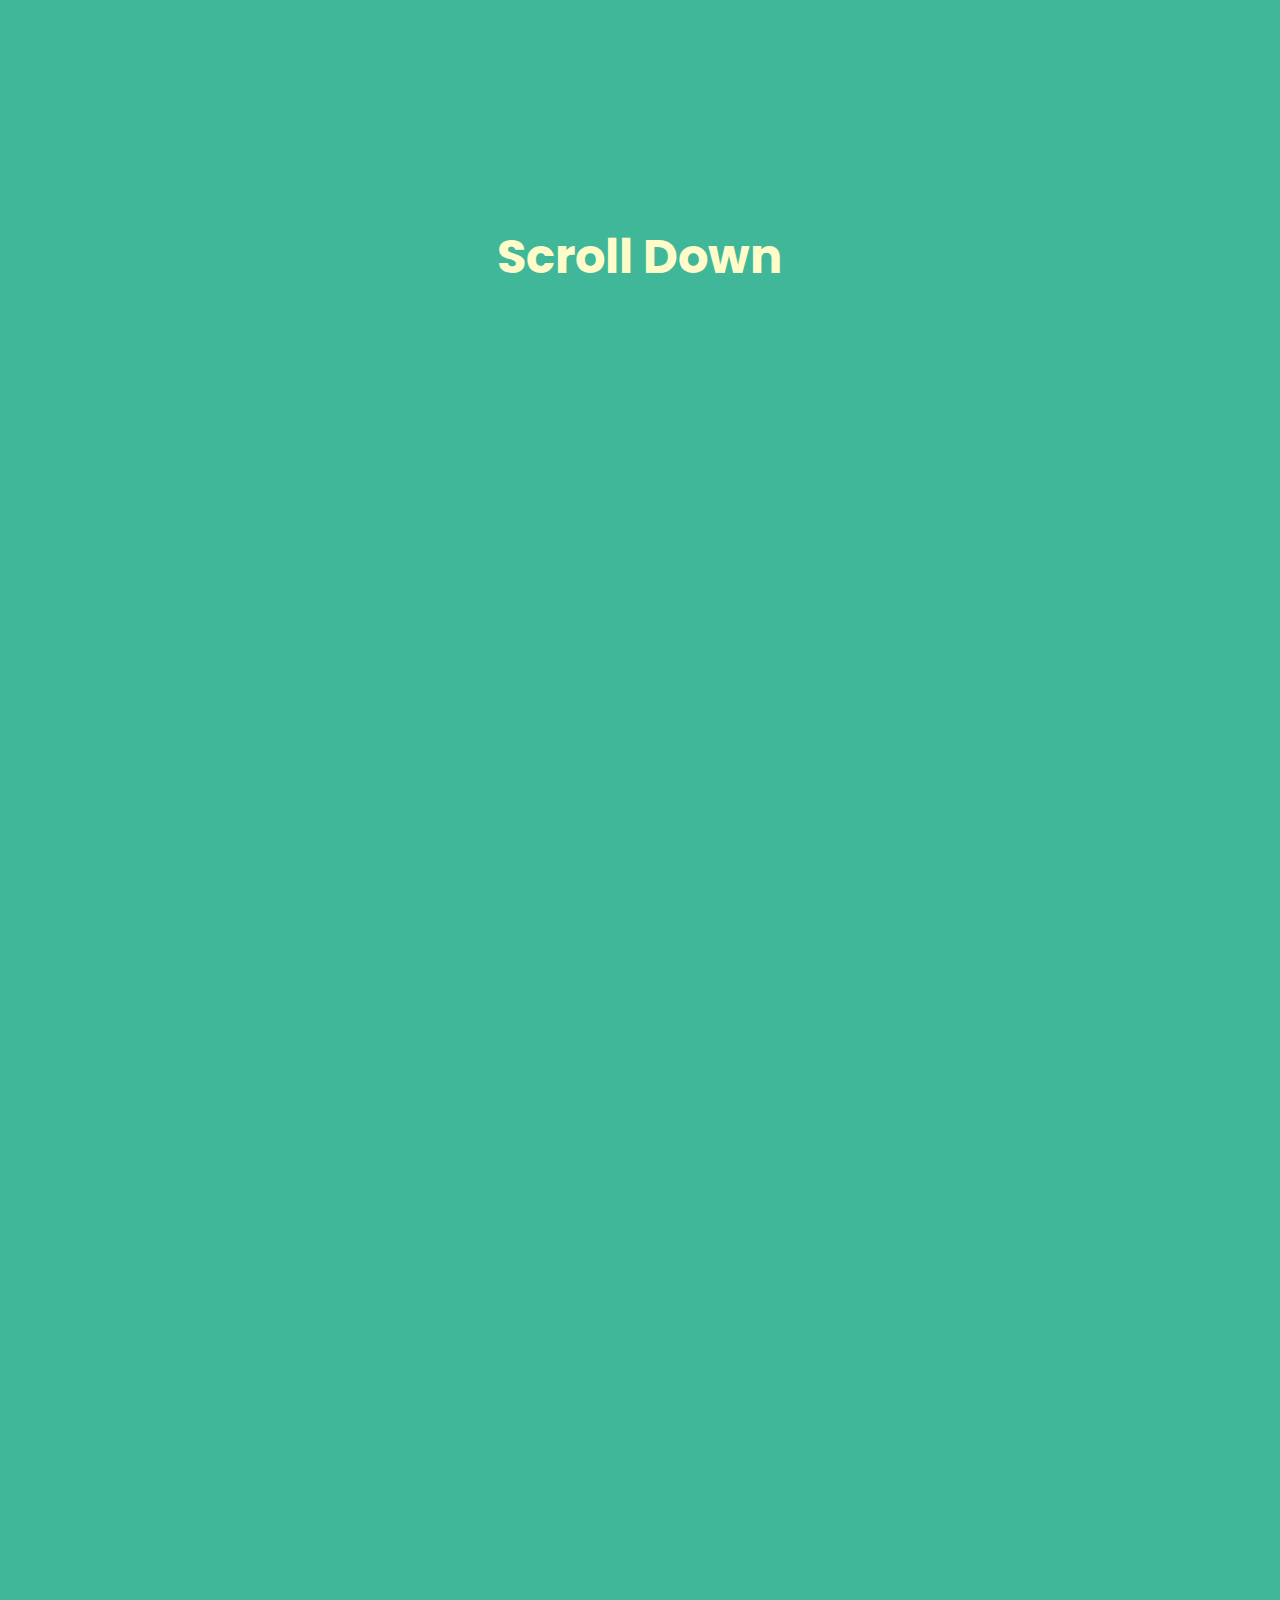
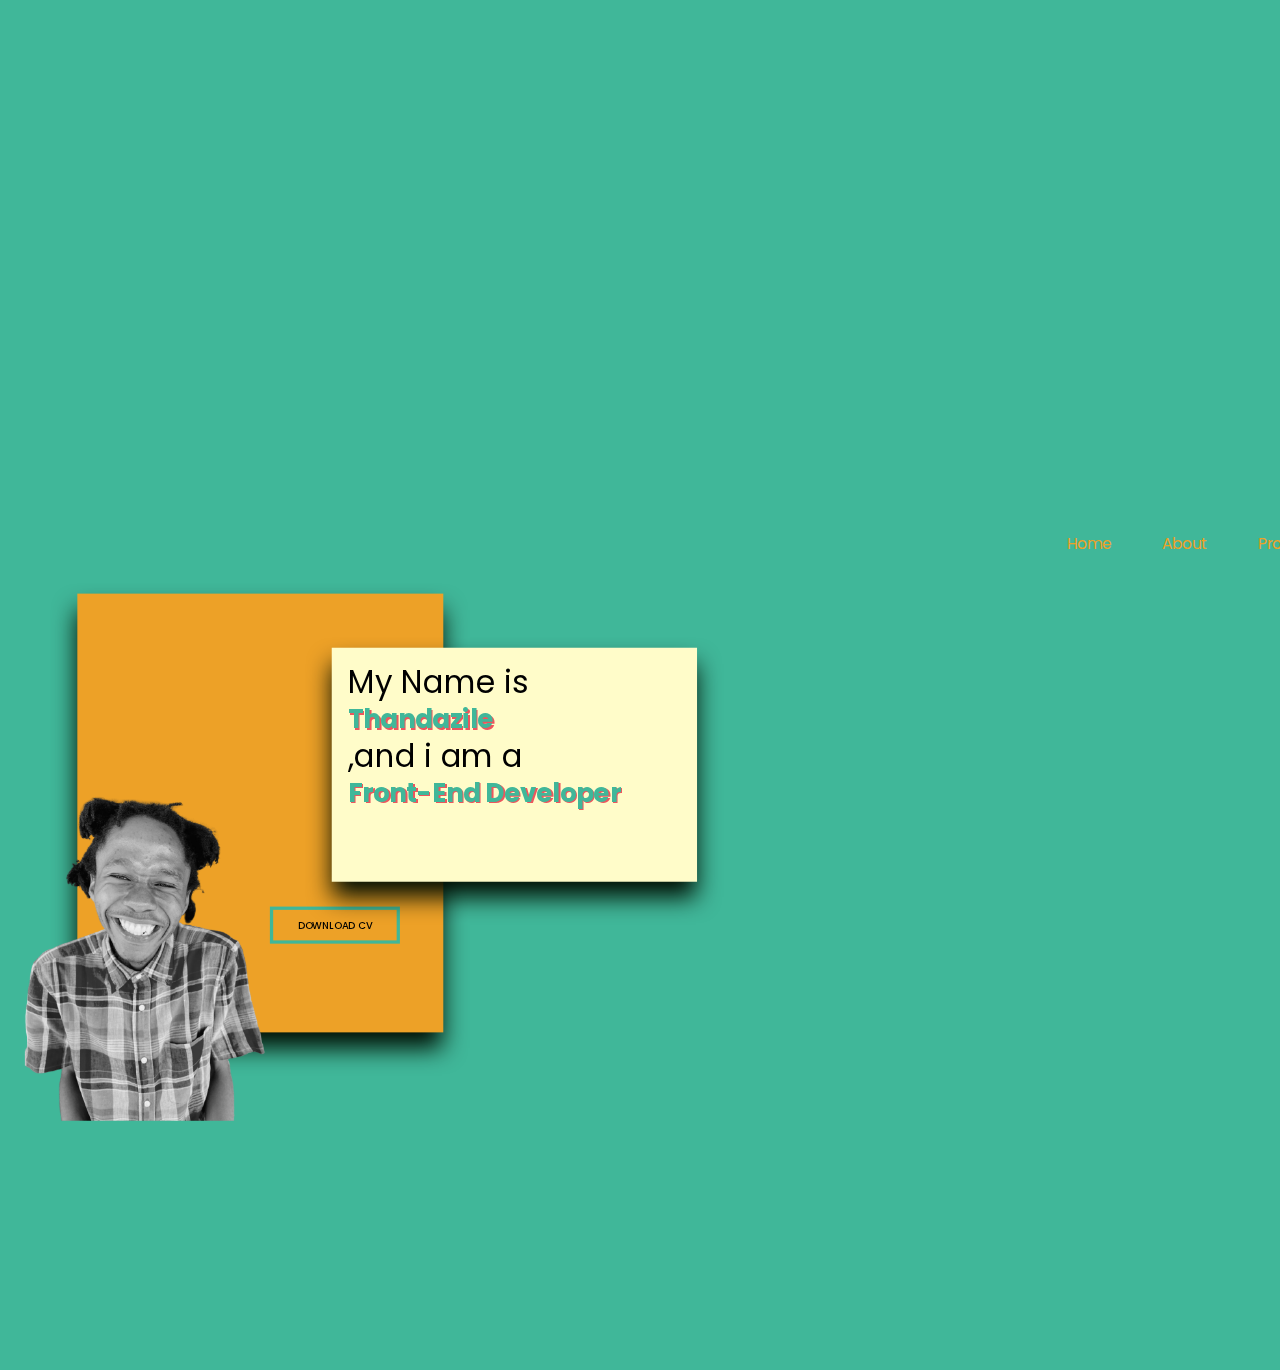
==== index.html @ 6eea0deb "Initial Commit" ====
<!DOCTYPE html>
<html lang="en">
  <head>
    <meta charset="UTF-8" />
    <meta http-equiv="X-UA-Compatible" content="IE=edge" />
    <meta name="viewport" content="width=device-width, initial-scale=1.0" />
    <link
      rel="stylesheet"
      href="https://cdnjs.cloudflare.com/ajax/libs/font-awesome/6.1.0/css/all.min.css"
      integrity="sha512-10/jx2EXwxxWqCLX/hHth/vu2KY3jCF70dCQB8TSgNjbCVAC/8vai53GfMDrO2Emgwccf2pJqxct9ehpzG+MTw=="
      crossorigin="anonymous"
      referrerpolicy="no-referrer"
    />
    <link rel="stylesheet" href="./index.css" />
    <link rel="stylesheet" href="./styles/homeContent.css" />
    <link rel="stylesheet" href="./styles/navigation.css" />
    <link rel="stylesheet" href="./styles/homemediaQueries.css">
    <script src="./index.js" defer></script>
    <script src="./javascript/navigation.js" defer></script>
    <title>Portfolio Website</title>
  </head>
  <body>
    <!--Scrolling Properties-->

    <h3>Scroll Down</h3>
    <h2 class="text">Molo.Dumela.Sawubona.Hello.</h2>
    <section class="inner-text-section">
      <h2 class="inner-text">Molo.Dumela.Sawubona.Hello.</h2>
    </section>

    <!--Main Content-->

    <main class="main-content">
      <section class="navigation-section">
        <nav>
          <ul>
            <li class="list-item"><a href="./index.html">Home</a></li>
            <li class="list-item"><a href="./pages/about.html">About</a></li>
            <li class="list-item">
              <a href="./pages/projects.html">Projects</a>
            </li>
          </ul>
        </nav>
      </section>
      <div class="container">
        <div class="grid-container">
          <div class="section-left-container">
            <section class="section-left">
              <div class="image-container">
                <img
                  src="./Images/IMG-20211226-WA0009-removebg-preview.png"
                  alt=""
                />
              </div>
              <div class="btn-con">
                <button class="btn btn1">Download CV </button>
              </div>
            </section>
          </div>
          <section class="section-right">
            <p>
              My Name is <span class="details">Thandazile</span>,and i am a
              <span class="details">Front-End Developer</span>
            </p>
          </section>
        </div>
        <div class="icon-container">
          <i id="github-icon" class="fa-brands fa-github"></i>
          <br />
          <i id="itch-icon" class="fab fa-itch-io"></i>
        </div>
      </div>
    </main>
  </body>
</html>
---- index.css ----
@import url('https://fonts.googleapis.com/css?family=Poppins:100,200,300,400,500,600,700,800,900');

*{
    margin: 0;
    padding: 0;
    font-family: 'Poppins', sans-serif
}

body{
    background-color: #0e112e;
    
}
h3{
    position: absolute;
    top: 50%;
    left: 50%;
    transform: translate(-50%,-75%);
    margin-top: -100px;
    color: #FFFCC9;
    font-size: 3em;
    padding: 150px;
}
.inner-text-section{
    position: fixed;
    top: 0px;
    left: 0;
    width: 100%;
    height: 100vh;
    background-color:#0e112e; 
    display:flex;
    justify-content:  center;
    align-items: center;
    clip-path: circle(0px at center center);
}

.inner-text{
    position: fixed;
    top: 55%;
    left: 100%;
    transform: translateY(-50%);
    white-space: nowrap;
    z-index: 1;
    font-size: 10vw;
    color: #EDA127;
    text-align: center;
    width: 100%;
}
.text{
    position: fixed;
    top: 55%;
    left: 100%;
    transform: translateY(-50%);
    white-space: nowrap;
    z-index: 1;
    font-size: 10vw;
    color: transparent;
    -webkit-text-stroke: 2px #ED565D;
    text-align: center;
    width: 100%;
}
---- styles/homeContent.css ----
body{
    background-color: #40b799;
}
.grid-container {
  position: relative;
  margin-top: 225vh;
  margin-bottom: 25vh;
  margin-left: 15vh;
  padding: 10px;
  color: #fff;

  display: grid;
  grid-template-columns: repeat(2, 1fr);
}
.softSkils-container {
  position: absolute;
  top: 214%;
  padding: 10px;
  color: #fff;
  opacity: 4px;
  z-index: 1;
}
.details {
  font-size: 40px;
  color: #ed565d;
  display: block;
}

/* Section - Content */

.section-left-container {
  transform: translate(-15%, 25%);
}
.section-left {
  display: block;
  height: 75vh;
  width: 100%;
  background-color: #eda127;
  box-shadow: 0 25px 35px rgb(0, 14, 2);
  transition: all 1s ease-in-out;
}
.section-left:hover {
  cursor: default;
  transform: translateY(-15px);
  border: 1px solid var(--color-secondary);
  box-shadow: 0 25px 35px rgb(0, 14, 2);
  transition: all 0.8s ease-in-out;
}
.section-right {
  background-color: #fffcc9;
  height: 40vh;
  transform: translate(-55%, 90%);
  box-shadow: 0 25px 35px rgb(0, 14, 2);
  transition: all 1s ease-in-out;
}
.section-right:hover {
  cursor: default;
  transform: translate(-45%, 80%);
  border: 1px solid var(--color-secondary);
  box-shadow: 0 25px 35px rgb(0, 14, 2);
  transition: all 1s ease-in-out;
}
.section-right p {
  color: black;
  font-size: 1.5rem;
  font-weight: 400;
  line-height: 1.5rem;
  padding: 25px;
}
.section-right span {
  color: #40b799;
  font-weight: 700;
  text-shadow: 2.5px 2.5px #ed565d;
}

/* Image Container */

.image-container{
  /*
    transform: translate(-2.5%, -820.5%);
    */
    transform: scale(100%) translateY(-13.75vh);
}

.image-container img{
    filter: grayscale(100%);
}

/* Donwload CV */

.btn-con{
    margin-left: 25px;
    transform: translate(62.5%, -42.5vh);
}

.btn {
  background: none;
  border: 5px solid #40b799;
  text-transform: uppercase;
  padding: 12px 20px;
  min-width: 200px;
  margin: 10px;
  cursor: pointer;
  transition: color 0.4s linear;
  position: relative;
  font-size: 15px;
  font-weight: 500;
}
.btn:hover {
  color: #fff;
}
.btn::before {
  content: "";
  position: absolute;
  left: 0;
  top: 0;
  width: 100%;
  height: 100%;
  background: #000;
  z-index: -1;
  transition: transform 0.5s;
  transform-origin: 0 0;
  transition-timing-function: cubic-bezier(0.5,1.6,0.4,0.7);
}
.btn1::before{
    transform: scaleX(0);
}
.btn1:hover::before{
    transform: scaleX(1);
}

.icon-container i{
  transform: translate(-225%,-2225%);
}
---- styles/navigation.css ----
@import url('https://fonts.googleapis.com/css?family=Poppins:100,200,300,400,500,600,700,800,900');

.navigation-section {
  position: absolute;
  z-index: 19;
  display: flex;
  justify-content: right;
  align-items: right;
  transform: translate(345%, 425%);
  transition: all .5s ease-in-out;
}
.pages-navigation-section{
    position: absolute;
    z-index: 19;
    display: flex;
    justify-content: right;
    align-items: right;
    transform: translate(62.5vw, 180%);
    transition: all .5s ease-in-out;
}
@media (min-width: 365px) and (max-width: 688px){
  .pages-navigation-section{
    transform: translate(40vw,180%);
  }
}
@media (min-width:688px) and (max-width: 992px){
  .pages-navigation-section{
    transform: translate(45vw,180%);
  }
  
}
@media (min-width:992px) and (max-width: 1100px){
  .pages-navigation-section{
    transform: translate(58vw,180%);
  }
}
@media (min-width:360px) and (max-width: 740px){
  .pages-navigation-section{
    transform: translate(10vw,180%);
  }
}
.pages-navigation-section ul{
    list-style: none;
    display: flex;
}
.navigation-section-slide {
  transform: translate(50vw, 425%);
  transition: all .5s ease-in-out;
}
.navigation-section ul {
  list-style: none;
  display: flex;
}
.list-item a {
  color: #eda127;
  text-decoration: none;
  text-align: justify;
  padding: 25px;
  font-size: 15.5px;

}
.list-item a:hover{
    color:whitesmoke;  
}

.icon-container i{
    position: absolute;
    color: white;
    left: 95%;
    transform: translateY(-1625%);
    font-size: 25px;
    margin-right: 25px;
}
#github-icon{
    padding: .5px;
}
---- styles/homemediaQueries.css ----
@media (min-width: 280px) and (max-width: 653px) {
  .container {
    transform: scale(60%);
  }
  .grid-container {
    transform: translate(-25%, -28%);
  }
  .image-container {
    transform: translate(-20.5%, 4.5%);
  }
  .image-container img {
    transform: scale(70%) translateY(-6vh);
  }
  .section-right {
    transform: translate(-80vw, 28vh);
    transition: all 1s ease-in-out;
  }
  .section-right p {
    color: black;
    font-size: 2.75rem;
    font-weight: 400;
    line-height: 2rem;
  }

  .btn-con {
    width: 80%;
    margin-left: 5px;
    transform: translate(55.5%, -28.5vh);
  }
  .icon-container i {
    transform: translate(1250%, -2025%);
  }
}
@media (min-width: 360px) and (max-width: 740px) {
  .container {
    transform: scale(60%);
  }
  .grid-container {
    transform: translate(-55%, 10%);
  }
  .image-container {
    transform: translate(-20.5%, 4.5%);
  }
  .image-container img {
    transform: scale(65%) translateY(11vh);
  }
  .section-right {
    transform: translate(-60vw, 28vh);
    transition: all 1s ease-in-out;
  }
  .section-right p {
    color: black;
    font-size: 2.05rem;
    font-weight: 400;
    line-height: 3rem;
  }

  .btn-con {
    width: 80%;
    margin-left: 5px;
    transform: translate(55.5%, -18.5vh);
  }
  .icon-container i {
    transform: translate(385%, -1525%);
  }
}
@media (min-width: 375px) and (max-width: 667px) {
  .container {
    transform: scale(60%);
  }
  .grid-container {
    transform: translate(-55%, 10%);
  }
  .image-container {
    transform: translate(-20.5%, 4.5%);
  }
  .image-container img {
    transform: scale(65%);
  }
  .section-right {
    transform: translate(-65vw, 28vh);
    transition: all 1s ease-in-out;
  }
  .section-right p {
    color: black;
    font-size: 1.85rem;
    font-weight: 400;
    line-height: 2.5rem;
  }

  .btn-con {
    width: 80%;
    margin-left: 5px;
    transform: translate(55.5%, -28vh);
  }
  .icon-container i {
    transform: translate(445%, -1225%);
  }
}



@media (min-width: 390px) and (max-width: 844px) {
  .container {
    transform: scale(60%);
  }
  .grid-container {
    transform: translate(-55%, 10%);
  }
  .image-container {
    transform: translate(-20.5%, -240.5%);
  }
  .image-container img {
    transform: scale(65%) translateY(284.5vh);
  }
  .section-right {
    transform: translate(-70vw, 28vh);
    transition: all 1s ease-in-out;
  }
  .section-right p {
    color: black;
    font-size: 2.25rem;
    font-weight: 400;
    line-height: 3.5rem;
  }

  .btn-con {
    width: 80%;
    margin-left: 5px;
    transform: translate(55.5%, -8.5vh);
  }
  .icon-container i {
    transform: translate(385%, -1425%);
  }
}
@media (min-width: 414px) and (max-width: 896px) {
  .container {
    transform: scale(60%);
  }
  .grid-container {
    transform: translate(-55%, 10%);
  }
  .image-container {
    transform: translate(-20.5%, 4.5%);
  }
  .image-container img {
    transform: scale(65%) translateY(29.5vh);
  }
  .section-right {
    transform: translate(-65vw, 28vh);
    transition: all 1s ease-in-out;
  }
  .section-right p {
    color: black;
    font-size: 2.25rem;
    font-weight: 400;
    line-height: 3.5rem;
  }

  .btn-con {
    width: 80%;
    margin-left: 5px;
    transform: translate(55.5%, -8.5vh);
  }
  .icon-container i {
    transform: translate(385%, -1525%);
  }
}
@media (min-width: 412px) and (max-width: 915px) {
  .container {
    transform: scale(60%);
  }
  .grid-container {
    transform: translate(-55%, 10%);
  }
  .image-container {
    transform: translate(-20.5%, 4.5%);
  }
  .image-container img {
    transform: scale(65%) translateY(29.2vh);
  }
  .section-right {
    transform: translate(-70vw, 28vh);
    transition: all 1s ease-in-out;
  }
  .section-right p {
    color: black;
    font-size: 2.25rem;
    font-weight: 400;
    line-height: 3.5rem;
  }

  .btn-con {
    width: 80%;
    margin-left: 5px;
    transform: translate(55.5%, -5.5vh);
  }
  .icon-container i {
    transform: translate(85%, -1525%);
  }
}

@media (min-width: 540px) and (max-width: 720px) {
    .container {
      transform: scale(60%);
    }
    .grid-container {
      transform: translate(-45%, -28%);
    }
    .image-container {
      transform: translate(-20.5%, 4.5%);
    }
    .image-container img {
      transform: scale(85%) translateY(-3.2vh);
    }
    .section-right {
      transform: translate(-40vw, 28vh);
      transition: all 1s ease-in-out;
    }
    .section-right p {
      color: black;
      font-size: 2.75rem;
      font-weight: 400;
      line-height: 2rem;
    }
  
    .btn-con {
      width: 80%;
      margin-left: 5px;
      transform: translate(55.5%, -20.5vh);
    }
    .icon-container i {
      transform: translate(285%, -2225%);
    }
  }

@media (min-width: 768px) and (max-width: 1024px) {
  .container {
    transform: scale(60%);
  }
  .grid-container {
    transform: translate(-25%, -28%);
  }
  .image-container {
    transform: translate(-20.5%, 4.5%);
  }
  .image-container img {
    transform: scale(85%) translateY(24vh);
  }
  .section-right {
    transform: translate(-22vw, 28vh);
    transition: all 1s ease-in-out;
  }
  .section-right p {
    color: black;
    font-size: 2.45rem;
    font-weight: 400;
    line-height: 3.5rem;
  }

  .btn-con {
    width: 80%;
    margin-left: 5px;
    transform: translate(55.5%, 8.5vh);
  }
  .icon-container i {
    transform: translate(385%, -3025%);
  }
}

@media (min-width: 820px) and (max-width: 1180px) {
  .container {
    transform: scale(65%);
  }
  /*
      .grid-container {
        transform: translate(-25%, -28%);
      }

      .image-container {
        transform: translate(-20.5%, 4.5%);
      }
      */
  .grid-container {
    transform: translate(-25%, 10%);
  }
  .image-container {
    transform: translate(-10.5%, -27%);
  }
  .image-container img {
    transform: scale(85%) translateY(50.8vh);
  }
  .section-right {
    transform: translate(-22vw, 28vh);
    transition: all 1s ease-in-out;
  }
  .section-right p {
    color: black;
    font-size: 2.85rem;
    font-weight: 400;
    line-height: 3.5rem;
  }
  /*
      .btn-con {
          width: 80%;
        margin-left: 5px;
        transform: translate(55.5%, 12.5vh);
      }

      .icon-container i{
        transform: translate(385%,-2225%);
      }
      */
  .btn-con {
    width: 80%;
    margin-left: 5px;
    transform: translate(55.5%, 12.5vh);
  }
  .icon-container i {
    transform: translate(385%, -1525%);
  }
}

@media (min-width: 912px) and (max-width: 1368px) {
    .container {
      transform: scale(65%);
    }
    /*
        .grid-container {
          transform: translate(-25%, -28%);
        }
  
        .image-container {
          transform: translate(-20.5%, 4.5%);
        }
        */
    .grid-container {
      transform: translate(-25%, -25%);
    }
    .image-container {
      transform: translate(-10.5%, 10vh);
    }
    .image-container img {
      transform: scale(85%) translateY(30.5vh);
    }
    .section-right {
      transform: translate(-20vw, 28vh);
      transition: all 1s ease-in-out;
    }
    .section-right p {
      color: black;
      font-size: 3rem;
      font-weight: 400;
      line-height: 4rem;
    }
    /*
        .btn-con {
            width: 80%;
          margin-left: 5px;
          transform: translate(55.5%, 12.5vh);
        }
  
        .icon-container i{
          transform: translate(385%,-2225%);
        }
        */
    .btn-con {
      width: 80%;
      margin-left: 5px;
      transform: translate(55.5%, 18.5vh);
    }
    .icon-container i {
      transform: translate(785%, -3825%);
    }
  }

@media (min-width: 1180px) and (max-width: 1285px) {
  .image-container img {
    transform: scale(100%) translateY(16vh);
  }
  .section-right {
    transform: translate(-20vw, 28vh);
    transition: all 1s ease-in-out;
  }
  .section-right p {
    color: black;
    font-size: 3rem;
    font-weight: 400;
    line-height: 3.85rem;
  }
  .btn-con {
    width: 80%;
    margin-left: 5px;
    transform: translate(62.5%, -12.5vh);
  }
  .icon-container i {
    transform: translate(-25%, -1525%);
  }
}

@media (min-width: 1286px) and (max-width: 1920px) {
  .image-container img {
    transform: scale(100%) translateY(16vh);
  }
  .section-right p {
    color: black;
    font-size: 3.25rem;
    font-weight: 400;
    line-height: 5rem;
  }
  .btn-con {
    width: 80%;
    margin-left: 5px;
    transform: translate(55.5%, 5.5vh);
  }
  .icon-container i {
    transform: translate(-225%, -2025%);
  }
}

@media (min-width: 1180px) {
  .image-container img {
    transform: scale(100%) translateY(16vh) translateX(-5%);
  }
  .section-right p {
    color: black;
    font-size: 3rem;
    font-weight: 400;
    line-height: 3.55rem;
  }
  .btn-con {
    width: 80%;
    margin-left: 5px;
    transform: translate(62.5%, -12.5vh);
  }
  .icon-container i {
    transform: translate(-25%, -1425%);
  }
}
@media (min-width: 1545px) {
    .image-container img {
      transform: scale(100%) translateY(32.5vh) translateX(-5%);
    }
    .section-right p {
      color: black;
      font-size: 3rem;
      font-weight: 400;
      line-height: 5rem;
    }
    .btn-con {
      width: 80%;
      margin-left: 5px;
      transform: translate(62.5%, 5.5vh);
    }
    .icon-container i {
      transform: translate(-25%, -1425%);
    }
  }

/*
@media (min-width: 912px) and (max-width:1368px){
    .container {
        transform: scale(60%) ;
      }
      .grid-container {
        transform: translate(-25%, -28%);
      }
      .image-container {
        transform: translate(-20.5%, 4.5%);
      }
      .image-container img {
        transform: scale(85%) translateY(40.05vh);
      }
      .section-right {
        transform: translate(-22vw, 28vh);
        transition: all 1s ease-in-out;
      }
      .section-right p {
        color: black;
        font-size: 3.25rem;
        font-weight: 400;
        line-height: 2.5rem;
      }
    
      .btn-con {
          width: 80%;
        margin-left: 5px;
        transform: translate(55.5%, -12.5vh);
      }
      .icon-container i{
        transform: translate(-885%,-3725%);
      }
}
*/
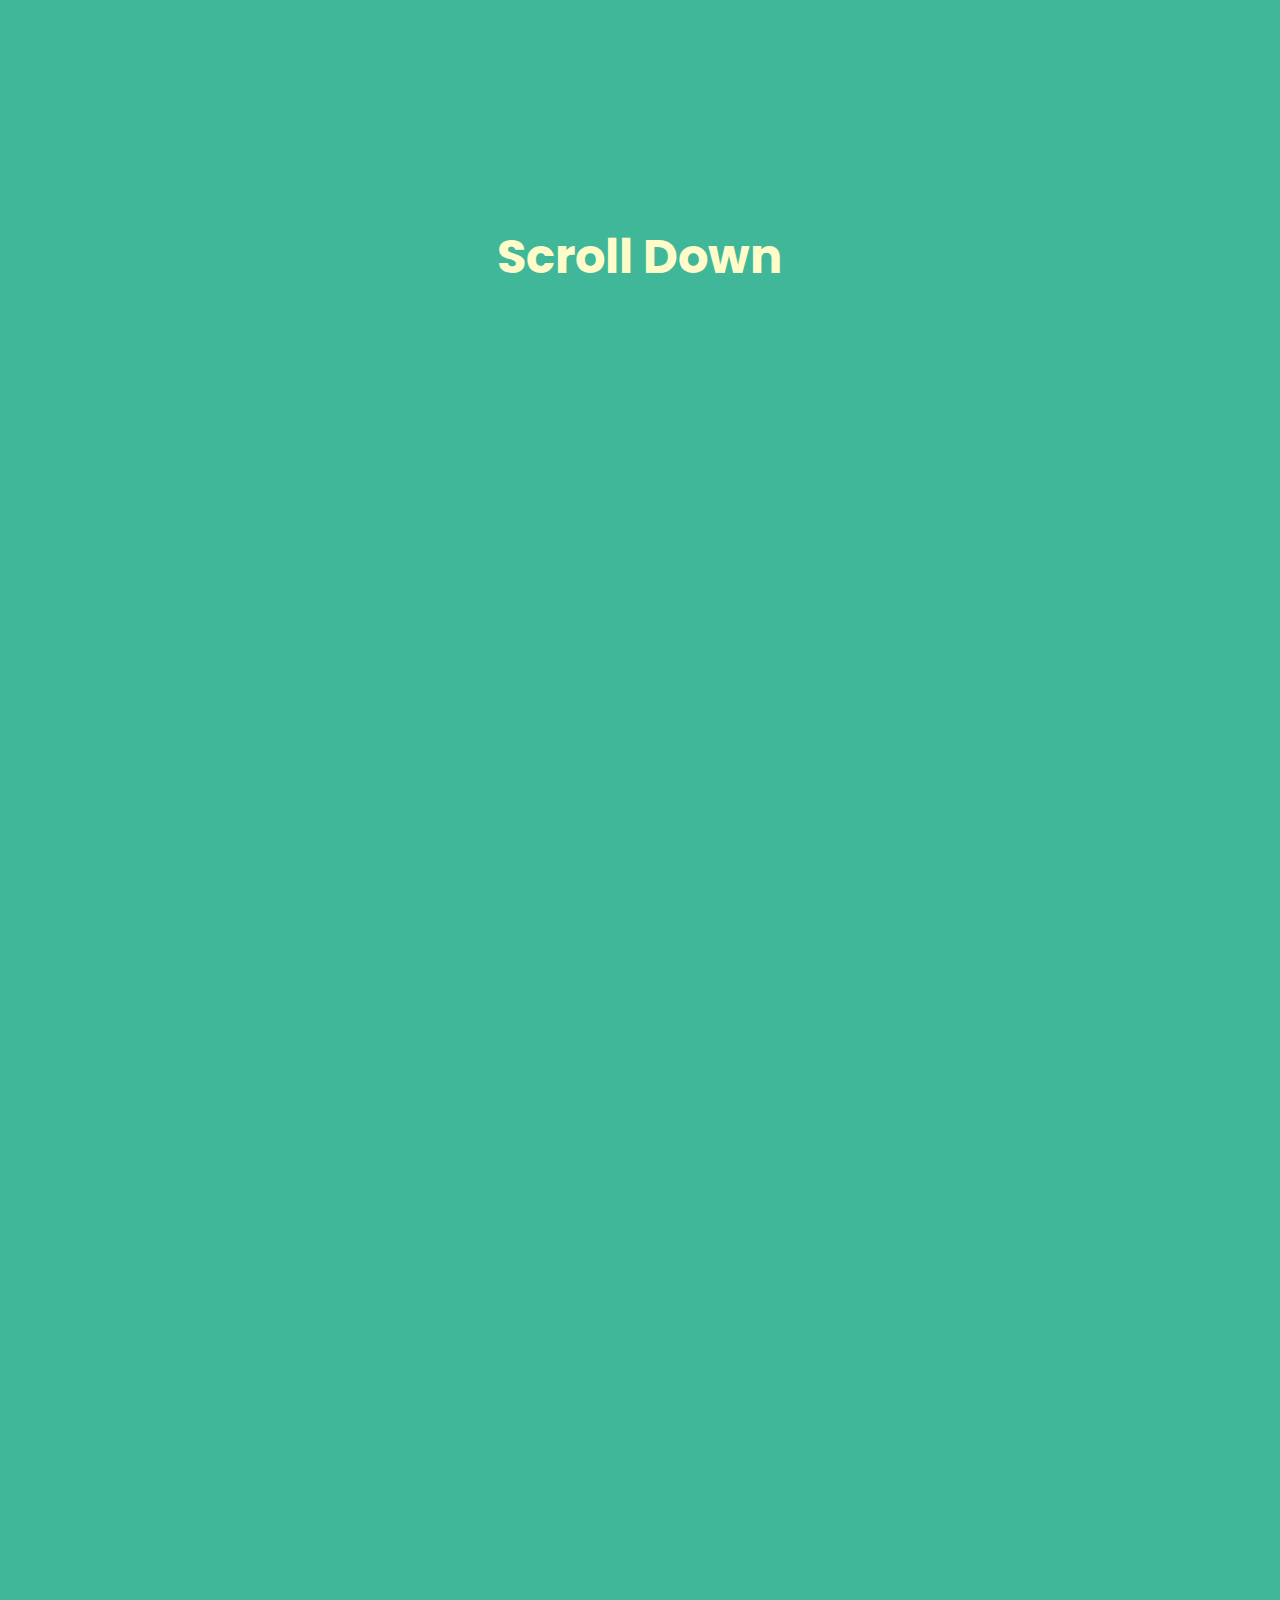
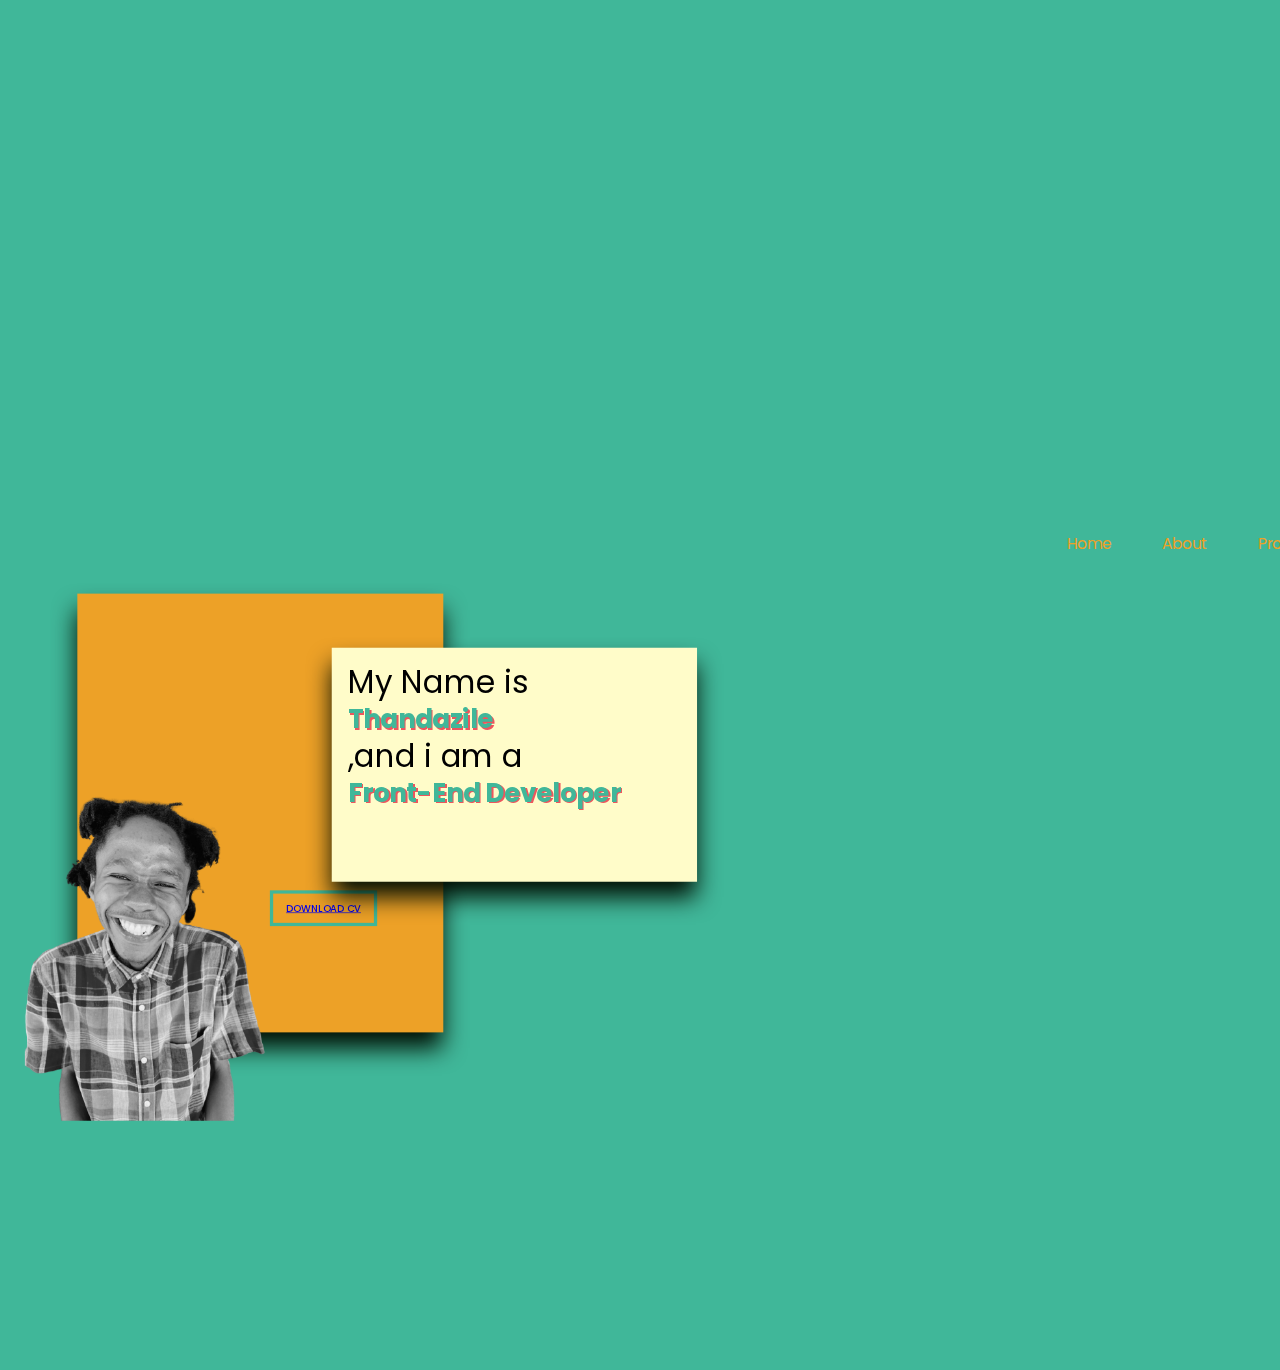
==== commit f2bb0f2f: "Update index.html" ====
--- a/index.html
+++ b/index.html
@@ -53,7 +53,7 @@
                 />
               </div>
               <div class="btn-con">
-                <button class="btn btn1">Download CV </button>
+                <a href="./documents/Thandazile Gcisa_CV.pdf" class="btn btn1"> Download CV</a>
               </div>
             </section>
           </div>
@@ -65,9 +65,15 @@
           </section>
         </div>
         <div class="icon-container">
-          <i id="github-icon" class="fa-brands fa-github"></i>
+
+          <a href="https://github.com/thandazilegcisa">
+            <i id="github-icon" class="fa-brands fa-github">
+            </i>
+          </a>
           <br />
-          <i id="itch-icon" class="fab fa-itch-io"></i>
+          <a href="https://www.linkedin.com/in/thandazilegcisa/">
+            <i id="itch-icon" class="fab fa-linkedin"></i>
+          </a>
         </div>
       </div>
     </main>
